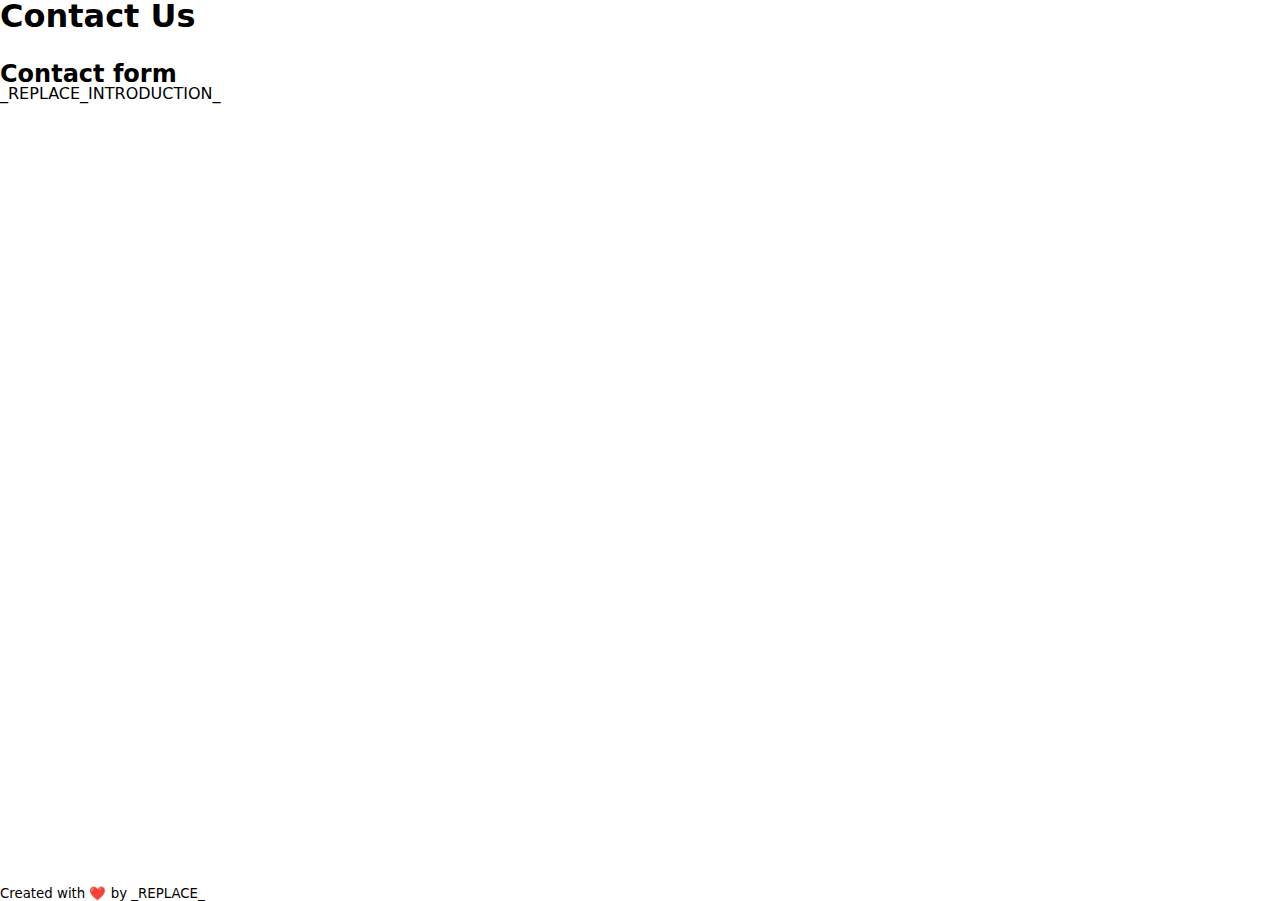
==== contact.html @ 7101e620 "Initial commit" ====
<!DOCTYPE html>
<html lang="en">
  <head>
    <meta charset="UTF-8" />
    <link rel="icon" type="image/svg+xml" href="/vite.svg" />
    <meta name="viewport" content="width=device-width, initial-scale=1.0" />
    <meta name="description" content="_REPLACE_WITH_DESCRIPTION_" />
    <meta
      name="keywords"
      content="HTML, CSS, JavaScript, _REPLACE_WITH_KEYWORD_"
    />
    <meta name="author" content="_YOUR_NAME_" />
    <link rel="stylesheet" href="/style.css" />
    <!-- TODO: Import Javascript -->
    <title>Contact Us | _REPLACE_SITE_NAME</title>
  </head>
  <body class="animate__animated animate__fadeIn">
    <header class="l-header">
      <h1>Contact Us</h1>
    </header>

    <main class="l-main">
      <article role="doc-introduction">
        <h2>Contact form</h2>

        <p>_REPLACE_INTRODUCTION_</p>
      </article>

      <section role="form-section">
        <!-- TODO: Creat Form elements here -->
      </section>
    </main>

    <footer class="l-footer">
      <small>Created with ❤️ by _REPLACE_</small>
    </footer>
  </body>
</html>
---- style.css ----
/* the props */
@import "open-props/style";

/* optional imports that use the props */
@import "open-props/normalize";
@import "animate.css";

@import "src/css/variables.css";
@import "src/css/reset.css";
@import "src/css/utilities.css";
@import "src/css/layout.css";
@import "src/css/form.css";
@import "src/css/ui.css";
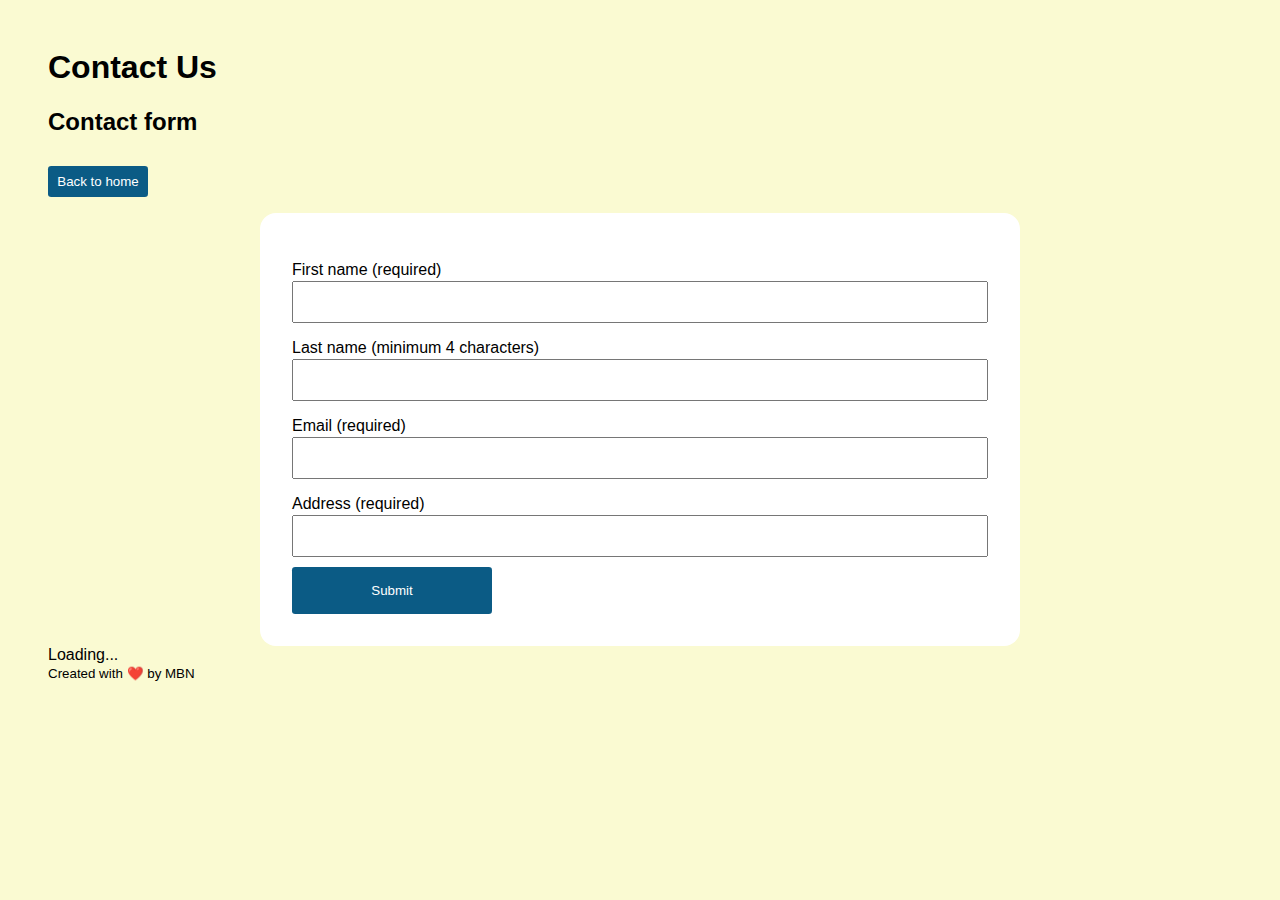
==== commit 07934461: "first commit" ====
--- a/contact.html
+++ b/contact.html
@@ -11,6 +11,8 @@
     />
     <meta name="author" content="_YOUR_NAME_" />
     <link rel="stylesheet" href="/style.css" />
+    <link rel="stylesheet" href="/src/css/form.css" />
+    <script src="/src/js/contact.js" defer></script>
     <!-- TODO: Import Javascript -->
     <title>Contact Us | _REPLACE_SITE_NAME</title>
   </head>
@@ -22,17 +24,53 @@
     <main class="l-main">
       <article role="doc-introduction">
         <h2>Contact form</h2>
-
-        <p>_REPLACE_INTRODUCTION_</p>
+        <a href="/index.html"><button class="home-btn">Back to home</button></a>
+        <p></p>
       </article>
 
       <section role="form-section">
-        <!-- TODO: Creat Form elements here -->
+        <main class="container">
+          <form id="contactForm">
+              <div>
+                  <label>
+                      First name (required)
+                      <input name="firstName" id="firstName" />
+                  </label>
+                  <div class="form-error" id="firstNameError">Please enter your first name</div>
+              </div>    
+          
+              <div>
+                  <label>
+                      Last name (minimum 4 characters)
+                      <input name="lastName" id="lastName" />
+                  </label>
+                  <div class="form-error" id="lastNameError">Your last name must be at least 4 characters</div>
+              </div>
+          
+              <div>
+                  <label>
+                      Email (required)
+                      <input name="email" id="email" />
+                  </label>
+                  <div class="form-error" id="emailError">Please enter a valid email address</div>
+              </div>
+
+              <div>
+                  <label>
+                    Address (required)
+                    <input name="address" id="address" />
+                  </label>
+                  <div class="form-error" id="addressError">Your address must be at least 25 characters</div>
+              </div>
+          
+              <button>Submit</button>
+          </form>
+          </main>
       </section>
     </main>
-
+    <div id="loading-indicator">Loading...</div>
     <footer class="l-footer">
-      <small>Created with ❤️ by _REPLACE_</small>
+      <small>Created with ❤️ by MBN</small>
     </footer>
   </body>
 </html>
--- a/style.css
+++ b/style.css
@@ -1,13 +1,44 @@
-/* the props */
-@import "open-props/style";
+*{
+    font-family: sans-serif;
+}
 
-/* optional imports that use the props */
-@import "open-props/normalize";
-@import "animate.css";
+.card {
+    max-width: 450px;
+    padding: 20px;
+    border-style: outset;
+    border-width: 5px;
+    border-color: black;
+    border-radius: 10px;
+    padding: 5px;
+}
 
-@import "src/css/variables.css";
-@import "src/css/reset.css";
-@import "src/css/utilities.css";
-@import "src/css/layout.css";
-@import "src/css/form.css";
-@import "src/css/ui.css";
+h4 {
+    color: grey;
+}
+
+body {
+    background-color: lightgoldenrodyellow;
+    padding: 5px;
+}
+
+.nav-bar {
+    width: 130px;
+    font-size: 20px;
+    background-color: lightgoldenrodyellow;
+    border-style: outset;
+    border-width: 5px;
+    border-color: black;
+    border-radius: 10px;
+    padding: 5px;
+}
+
+.home-btn {
+    background: rgb(11, 91, 133);
+    border: none;
+    width: 100px;
+    padding: 0.5rem;
+    color: white;
+    cursor: pointer;
+    border-radius: 0.2rem;
+  }
+  --- a/src/css/form.css
+++ b/src/css/form.css
@@ -0,0 +1,77 @@
+/*!
+ * Forms
+ * form classes use the c- prefix to indicate they are components used in layout.
+ * @example https://fed-vocational-astro-course.vercel.app/en/html-css/module-2/forms
+ */
+
+.c-form {
+  display: grid;
+  grid-template-columns: 1fr;
+  grid-gap: var(--spacing-1);
+  padding: var(--spacing-1);
+  background-color: var(--color-white);
+  border-radius: var(--radius-1);
+  box-shadow: var(--shadow-1);
+}
+
+* {
+  box-sizing: border-box;
+}
+
+body {
+  padding: 20px 40px;
+  font-family: sans-serif;
+  background: lightgoldenrodyellow;
+}
+
+.container {
+  max-width: 760px;
+  margin: 0 auto;
+}
+
+form {
+  padding: 2em;
+  background: white;
+  border-radius: 1rem;
+}
+
+input {
+  width: 100%;
+  margin-top: 2px;
+  padding: 10px;
+  font-size: 16px;
+}
+
+button {
+  background: rgb(11, 91, 133);
+  border: none;
+  width: 200px;
+  padding: 1rem;
+  color: white;
+  margin-top: 10px;
+  cursor: pointer;
+  border-radius: 0.2rem;
+}
+
+.home-btn {
+  background: rgb(11, 91, 133);
+  border: none;
+  width: 100px;
+  padding: 0.5rem;
+  color: white;
+  cursor: pointer;
+  border-radius: 0.2rem;
+  border-color: black;
+}
+
+label {
+  display: block;
+  margin-top: 1rem;
+}
+
+.form-error {
+  display: none;
+  color: red;
+  font-size: 0.9rem;
+  margin-top: 2px;
+}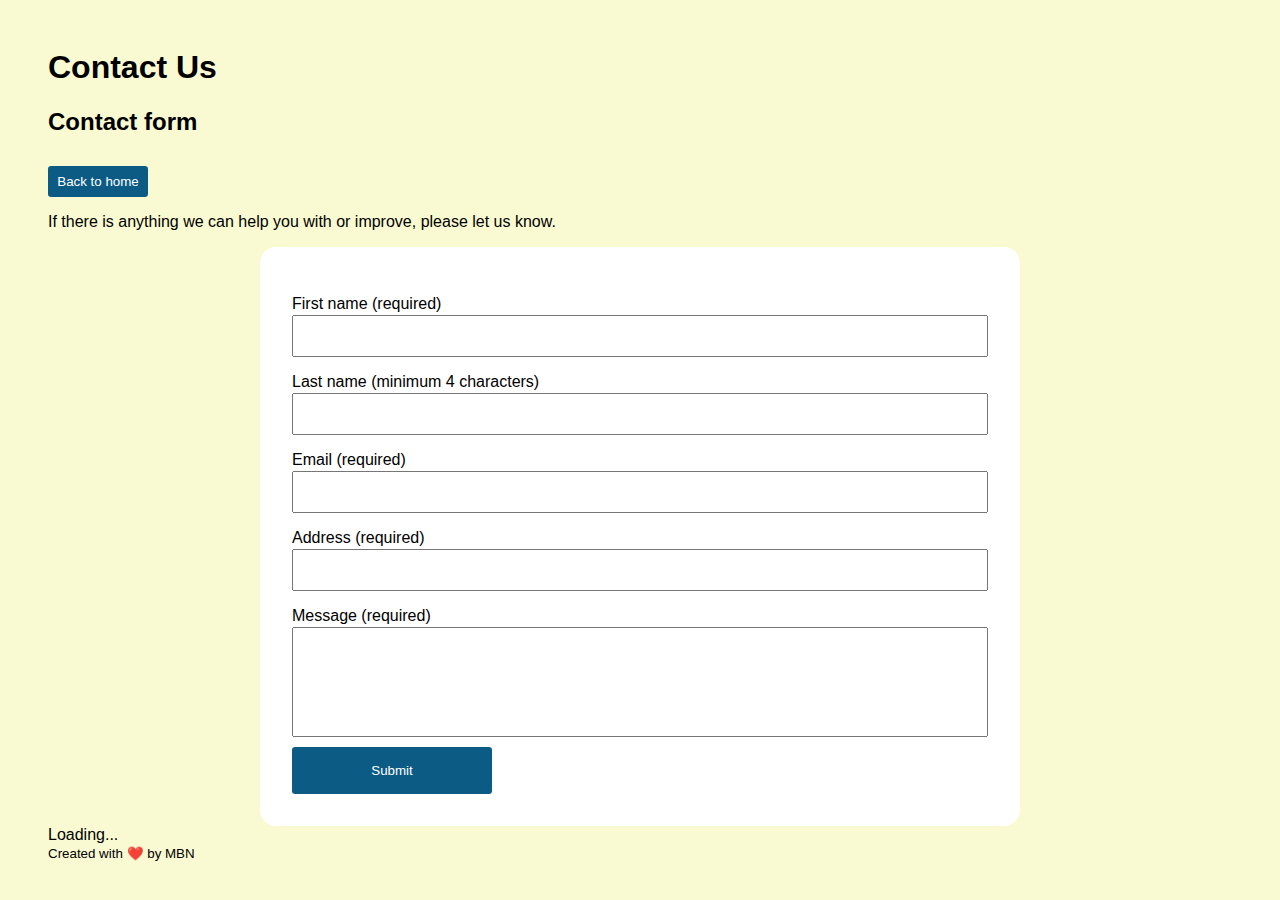
==== commit bf63efd1: "second commit" ====
--- a/contact.html
+++ b/contact.html
@@ -4,17 +4,13 @@
     <meta charset="UTF-8" />
     <link rel="icon" type="image/svg+xml" href="/vite.svg" />
     <meta name="viewport" content="width=device-width, initial-scale=1.0" />
-    <meta name="description" content="_REPLACE_WITH_DESCRIPTION_" />
-    <meta
-      name="keywords"
-      content="HTML, CSS, JavaScript, _REPLACE_WITH_KEYWORD_"
-    />
-    <meta name="author" content="_YOUR_NAME_" />
+    <meta name="description" content="Contact page for Rick and Morty API Characters" />
+    <meta name="keywords" content="HTML, CSS, JavaScript, Contact page"/>
+    <meta name="author" content="Mohammad Bilal Naz" />
     <link rel="stylesheet" href="/style.css" />
     <link rel="stylesheet" href="/src/css/form.css" />
     <script src="/src/js/contact.js" defer></script>
-    <!-- TODO: Import Javascript -->
-    <title>Contact Us | _REPLACE_SITE_NAME</title>
+    <title>Contact Us | Rick and Morty API Characters</title>
   </head>
   <body class="animate__animated animate__fadeIn">
     <header class="l-header">
@@ -25,7 +21,7 @@
       <article role="doc-introduction">
         <h2>Contact form</h2>
         <a href="/index.html"><button class="home-btn">Back to home</button></a>
-        <p></p>
+        <p>If there is anything we can help you with or improve, please let us know.</p>
       </article>
 
       <section role="form-section">
@@ -62,8 +58,16 @@
                   </label>
                   <div class="form-error" id="addressError">Your address must be at least 25 characters</div>
               </div>
+
+              <div>
+                <label>
+                  Message (required)
+                  <input name="message" id="message" />
+                </label>
+                <div class="form-error" id="messageError">Your message must be at least 10 characters</div>
+            </div>
           
-              <button>Submit</button>
+              <button class="submit-btn">Submit</button>
           </form>
           </main>
       </section>
--- a/src/css/form.css
+++ b/src/css/form.css
@@ -41,6 +41,9 @@
   padding: 10px;
   font-size: 16px;
 }
+#message {
+  height: 110px;
+}
 
 button {
   background: rgb(11, 91, 133);
